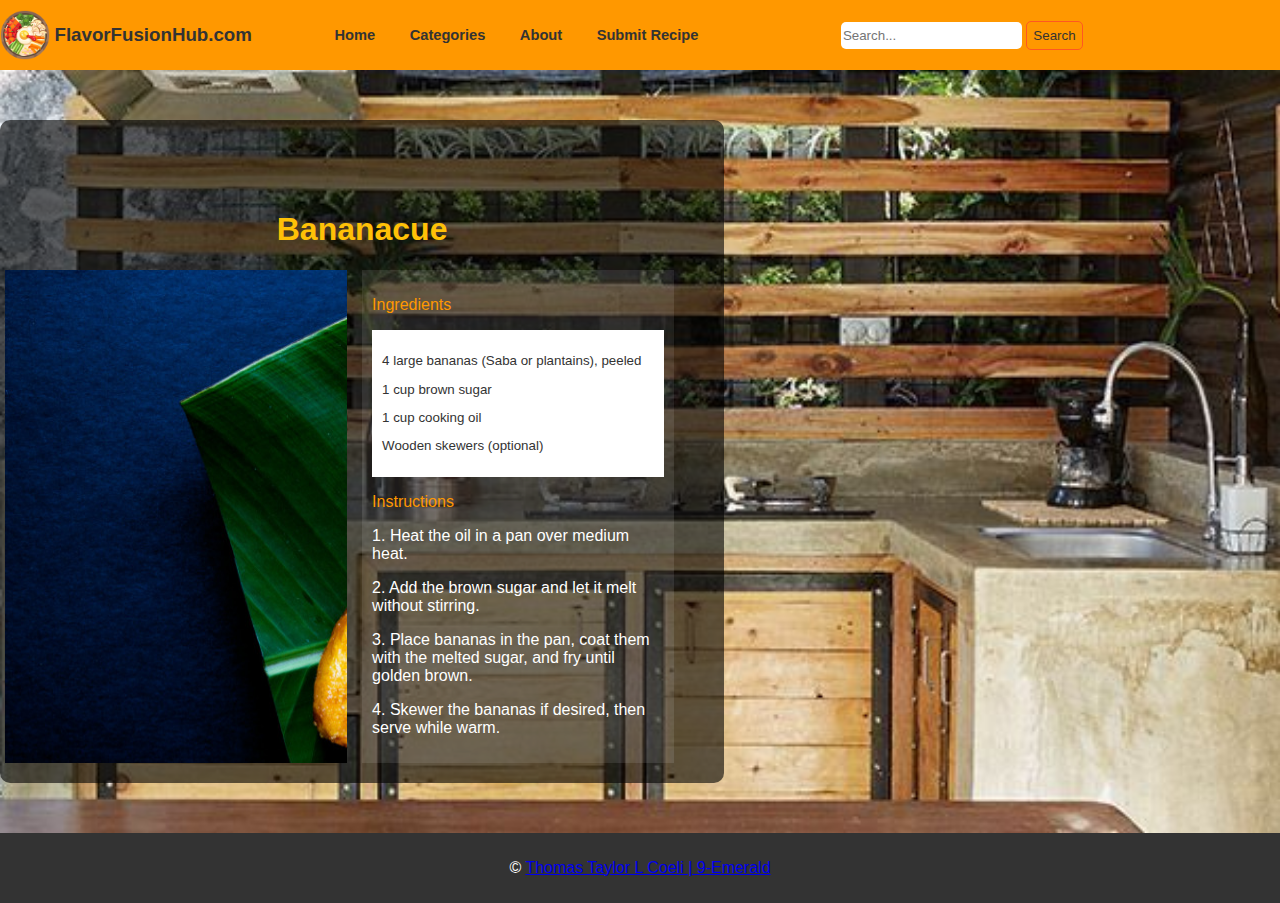
==== bananacue.html @ 20f9d15e "Add files via upload" ====
<!DOCTYPE html>
<html lang="en">
<head>
    <meta charset="UTF-8">
    <meta name="viewport" content="width=device-width, initial-scale=1.0">
    <title>Kitchen - About</title>
    <link rel="stylesheet" href="css/default.css">
    <link rel="stylesheet" href="css/about.css">
    <link rel="stylesheet" href="css/categories.css">
    <script type="text/javascript" src="js/default.js"></script>
    <script type="text/javascript" src="js/sliderman.js"></script>
    <link rel="stylesheet" type="text/css" href="css/sliderman.css" />
</head>
<body>
    <header>
        <div class="container">
            <div class="logo">
                <img src="images/logo.png" width="50" height="50"/>
                <h3>FlavorFusionHub.com</h3>
            </div>
            <nav>
                <ul>
                    <li><a href="index.html">Home</a></li>
                    <li><a href="categories.html">Categories</a></li>
                    <li><a href="about.html">About</a></li>
                    <li><a href="submit.html">Submit Recipe</a></li>
                </ul>
            </nav>
            <form class="search-form" action="/search" method="get"> <input type="text" name="query" class="search-input" placeholder="Search..."> <button type="submit" class="search-button">Search</button> </form>
        </div>
    </header>
    <div class="main">
        <div class="container">
            <div class="content">
                <h1 class="page-title">Bananacue</h1>
                <div class="row ingredient-content">
                    <div class="col-6 left" style="background-image: url(images/dishes/food1.jpg)">&nbsp;</div>
                    <div class="col-6 right">
                        <div class="right-content">
                            <p class="subtitle">Ingredients</p>
                            <div class="ingredients">
                                <p>4 large bananas (Saba or plantains), peeled</p>
                                <p>1 cup brown sugar</p>
                                <p>1 cup cooking oil</p>
                                <p>Wooden skewers (optional)</p>
                            </div>
                            <p class="subtitle">Instructions</p>
                            <p>1. Heat the oil in a pan over medium heat.</p>
                            <p>2. Add the brown sugar and let it melt without stirring.</p>
                            <p>3. Place bananas in the pan, coat them with the melted sugar, and fry until golden brown.</p>
                            <p>4. Skewer the bananas if desired, then serve while warm.</p>
                        </div>
                    </div>
                </div>
            </div>
        </div>
    </div>
    <footer>
        <p>&copy; <a href="https://tcoeli-9e.github.io/Q2-EXERCISE2-Thomas-Coeli//">Thomas Taylor L Coeli | 9-Emerald</a></p>
    </footer>
</body>
</html>
---- css/default.css ----
body {
    font-family: Arial, sans-serif;
    margin: 0;
    padding: 0;
    background-color: #f4f4f4;
}
header {
    background-color: #FF9800;
    color: #333;
    padding: 10px 0;
}
nav ul {
    list-style: none;
    padding: 0;
}
nav ul li {
    display: inline;
    margin-right: 10px;
}
nav ul li a {
    color: #333;
    text-decoration: none;
    font-size: 11pt;
    font-weight: bold;
    padding: 0 10px;
}

.container-fluid {
    margin: auto;
    width: 1170px;
    padding-right: 15px;
    padding-left: 15px;
    margin-right: auto;
    margin-left: auto;
}


.logo img, .logo h3 {
    display: inline;
    vertical-align: middle;
}

header .logo, header nav, header .search-form {
    display: inline-block;
    vertical-align: middle;
}

header .logo {
    width: 25%;
}

header nav {
    width: 40%;
}

.main {
    background: url(../images/bg.jpg) center;
    background-repeat: no-repeat;
    background-size: cover ;
    display: flex;
}

footer {
    background-color: #333;
    color: white;
    text-align: center;
    padding: 10px 0;
    width: 100%;
}

.page-title {
    color: #FFC107;
    text-align: center;
    padding-top: 50px;
}

.home-description {
    color: #FFF;
    text-align: center;
}

.row {
    display: inline-flex;
    margin-right: -15px;
    margin-left: -15px;
}

.row .col-4 {
    width: 30.333333%;
    position: relative;
    min-height: 1px;
    padding-right: 15px;
    padding-left: 15px;
    float: left;
}

.row .col-6 {
    width: 50%;
    position: relative;
    min-height: 1px;
    padding-right: 15px;
    padding-left: 15px;
    float: left;
}

.search-input {
    border-radius: 5px;
    border: 0;
    height: 25px;
}

.search-button {
    background: #FF9800;
    border: 1px solid #FF5722;
    color: #333;
    border-radius: 5px;
    padding: 6px;
}
---- css/about.css ----
.content {
    background: rgba(0, 0, 0, 0.6);
    border-radius: 10px;
    padding: 20px;
    margin: 50px 0;
    color: #ffffff;
}
---- css/categories.css ----
.title-thumbnail {
	margin: 10px;
	/* padding: 10px; */
	border-radius: 10px;
	text-align: center;
}

.title-thumbnail.first {
	background: #f4e7ae;
	padding: 10px !important;
}
.title-thumbnail.second {
	background: #e7bbf2;
	padding: 10px !important;
}
.title-thumbnail.third {
	background: #bab8f4;
	padding: 10px !important;
}

.dish {
	margin: 10px;
}

.image-container {
    height: 150px;
    border-radius: 10px 10px 0 0;
}

.body-container {
	background: #FFF;
	padding: 10px 10px 25px 10px;
	color: #333;
	border-radius: 0 0 10px 10px;
}

a.btn-orange {
    background: #FFC107;
    color: #333;
    font-size: 10pt;
    font-weight: bold;
    padding: 10px 10px;
    text-decoration: none;
    border-radius: 5px;
}

.ingredient-content {
	width: 100%;
}

.right-content {
	background: rgba(255, 255, 255, 0.1);
    padding: 10px;
    color: #FFF;
}

.subtitle {
	color: #FF9800;
}

.ingredients {
	background: #FFF;
    color: #333;
    padding: 10px;
    font-size: 10pt;
}
---- css/sliderman.css ----
#slider_container_2 {
	margin: auto;
	padding: 20px;
	width: 100%;
	display: block;
	margin-top: 50px;
}

.SliderName_2 {
	margin: auto;
	height: 450px;
	overflow: hidden;
	width: 1000px;
	border: 10px solid #FF9800;
}

.SliderNamePrev_2 {
	background: url(../images/slider/left.png) no-repeat left center;
	width: 50px;
	height: 450px;
	display: block;
	position: absolute;
	top: 0;
	left: 0;
	text-decoration: none;
}

.SliderNameNext_2 {
	background: url(../images/slider/right.png) no-repeat right center;
	width: 50px;
	height: 450px;
	display: block;
	position: absolute;
	top: 0;
	right: 0;
	text-decoration: none;
}

.SliderName_2Description {
	padding: 10px;
	font-family: Tahoma,Arial,Helvetica;
	font-size: 14px;
	line-height: 30px;
	letter-spacing: 1px;
	text-align: center;
	color: #ffffff;
	text-shadow: 0 1px 3px #000000;
}

#SliderNameNavigation_2 { 
	display: none;
}

#SliderNameNavigation_2 a:link, #SliderNameNavigation_2 a:active, #SliderNameNavigation_2 a:visited, #SliderNameNavigation_2 a:hover{
	margin: 0;
	padding: 0;
	font-size: 0;
	line-height: 0;
	text-decoration: none;
}

#SliderNameNavigation_2 a img
{
	border: none;
	width: 16px;
	height: 16px;
	background: url(../images/slider/bullet.png) no-repeat center center;
}

#SliderNameNavigation_2 a.active img
{
	background: url(../images/slider/bullet_active.png) no-repeat center center;
}
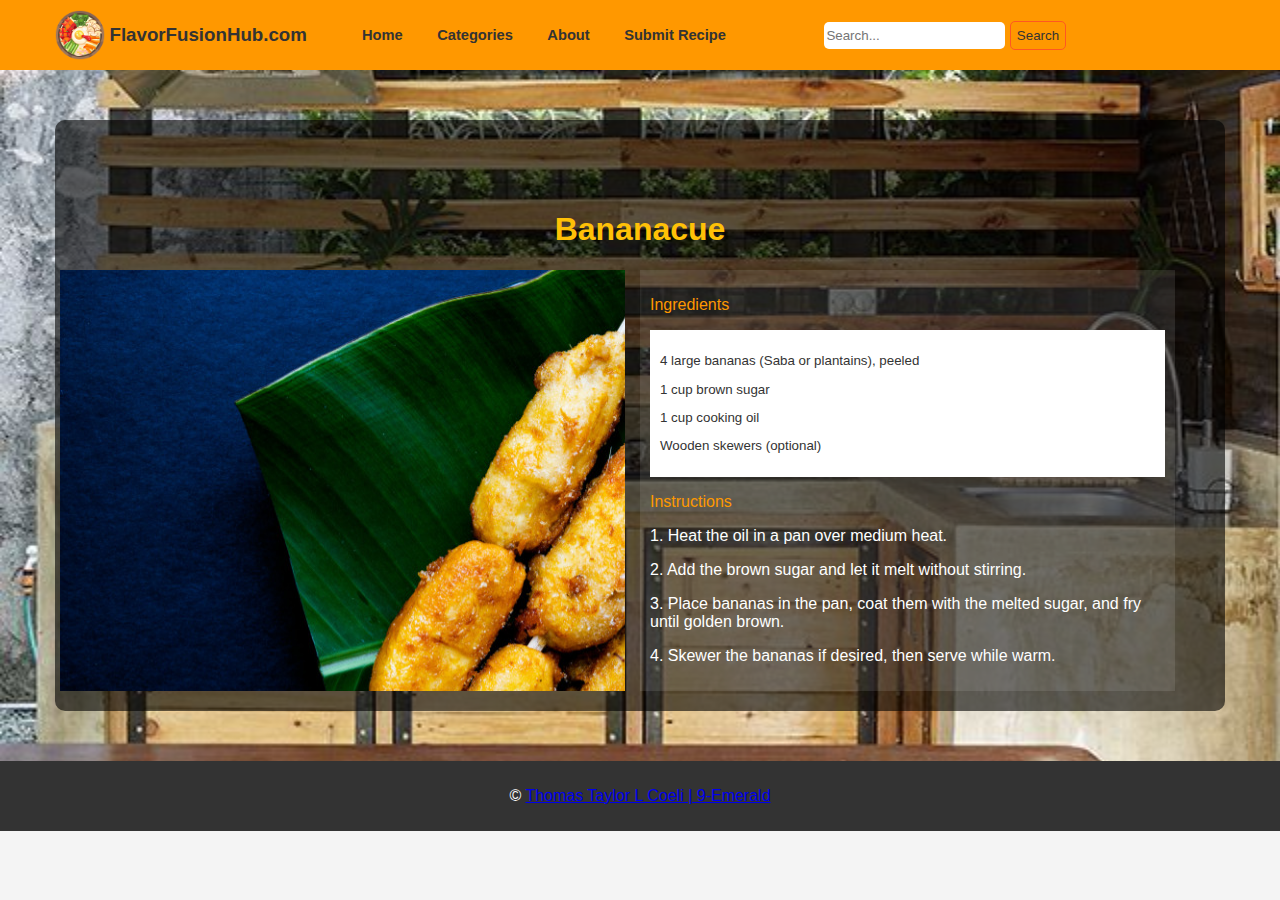
==== commit f1954aa1: "Update bananacue.html" ====
--- a/bananacue.html
+++ b/bananacue.html
@@ -13,7 +13,7 @@
 </head>
 <body>
     <header>
-        <div class="container">
+        <div class="container-fluid">
             <div class="logo">
                 <img src="images/logo.png" width="50" height="50"/>
                 <h3>FlavorFusionHub.com</h3>
@@ -30,7 +30,7 @@
         </div>
     </header>
     <div class="main">
-        <div class="container">
+        <div class="container-fluid">
             <div class="content">
                 <h1 class="page-title">Bananacue</h1>
                 <div class="row ingredient-content">
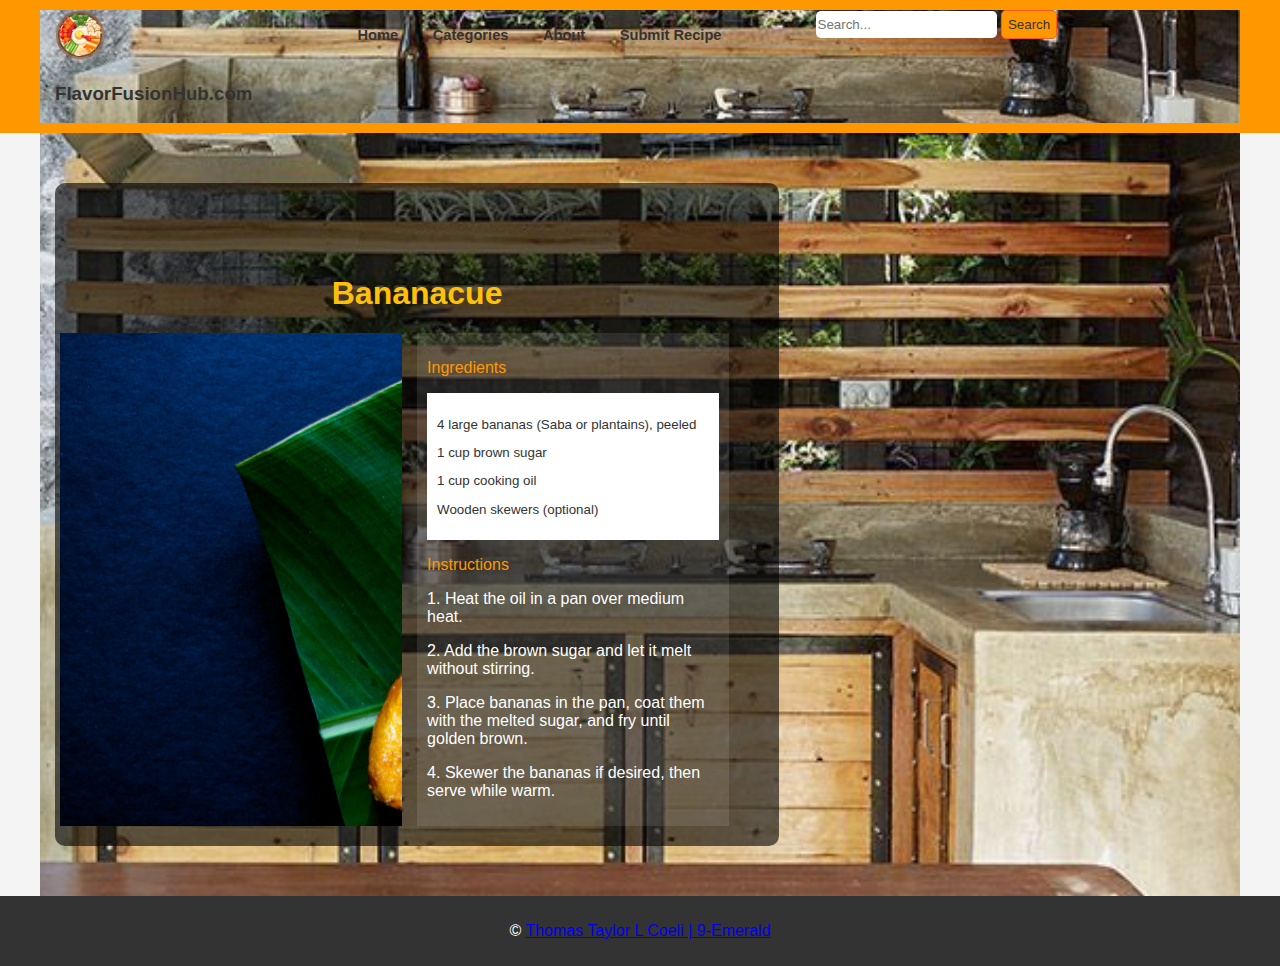
==== commit 2d1ff260: "Update bananacue.html" ====
--- a/bananacue.html
+++ b/bananacue.html
@@ -29,7 +29,6 @@
             <form class="search-form" action="/search" method="get"> <input type="text" name="query" class="search-input" placeholder="Search..."> <button type="submit" class="search-button">Search</button> </form>
         </div>
     </header>
-    <div class="main">
         <div class="container-fluid">
             <div class="content">
                 <h1 class="page-title">Bananacue</h1>
@@ -54,7 +53,6 @@
                 </div>
             </div>
         </div>
-    </div>
     <footer>
         <p>&copy; <a href="https://tcoeli-9e.github.io/Q2-EXERCISE2-Thomas-Coeli//">Thomas Taylor L Coeli | 9-Emerald</a></p>
     </footer>
--- a/css/default.css
+++ b/css/default.css
@@ -32,6 +32,11 @@
     padding-left: 15px;
     margin-right: auto;
     margin-left: auto;
+    background: url(../images/bg.jpg) center;
+    background-repeat: no-repeat;
+    background-size: cover ;
+    display: flex;
+}
 }
 
 
@@ -115,4 +120,4 @@
     color: #333;
     border-radius: 5px;
     padding: 6px;
-}+}
